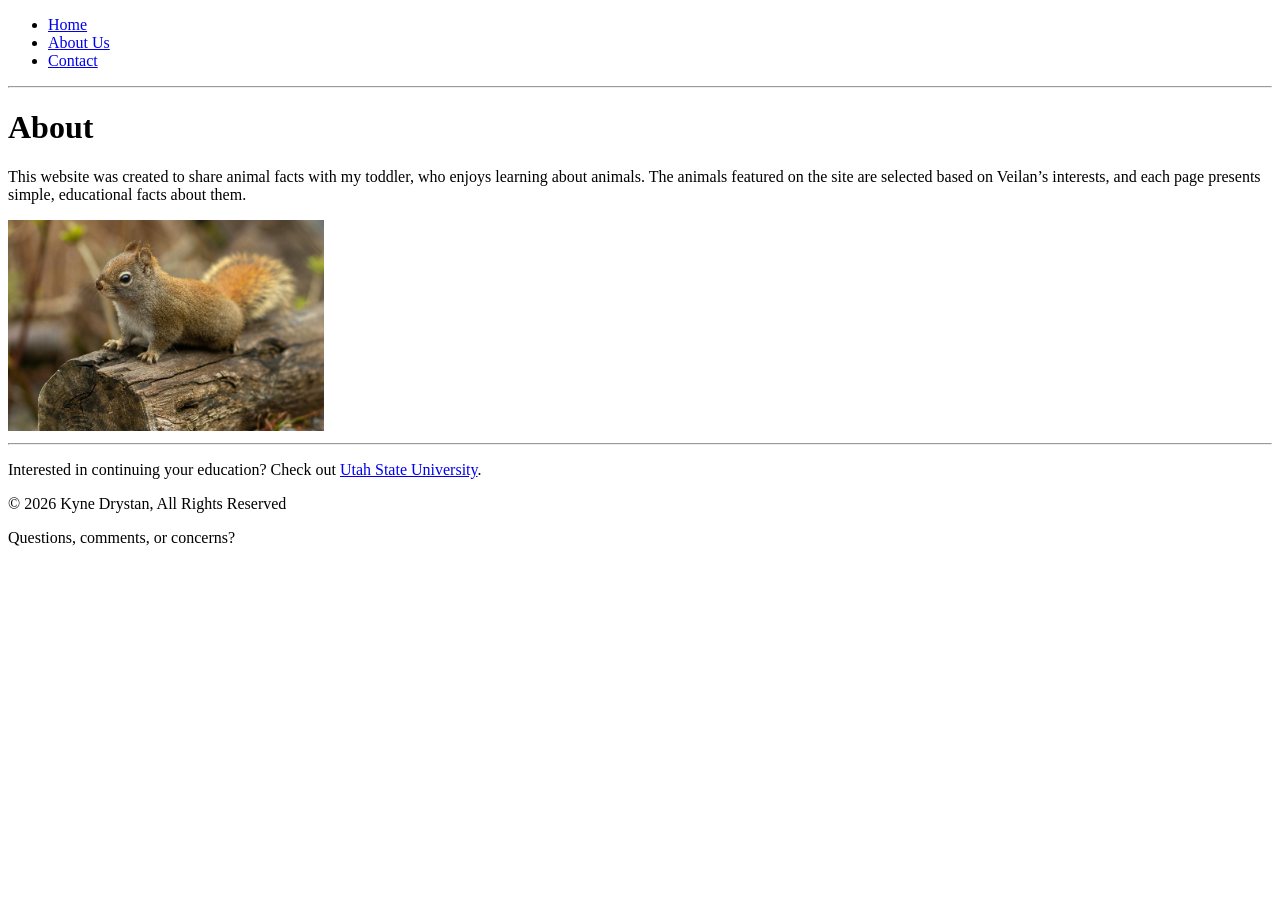
==== about.html @ e60e8de1 "Remove banner image from about.html" ====
<!DOCTYPE html>
<html>
<head>
<title>Veilan's World of Animals: About</title>
</head>
<body>

<header>

    <ul>
      <li><a href="index.html">Home</a></li>
      <li><a href="about.html">About Us</a></li>
      <li><a href="contact.html">Contact</a></li>
    </ul>
</header>

<hr>
  
  <h1>About</h1>
  <p>
    This website was created to share animal facts with my toddler, who enjoys learning about animals.
    The animals featured on the site are selected based on Veilan’s interests, and each page presents simple, educational facts about them.
  </p>
  
  <img src="images/squirrel-about.jpg" alt="Small brown squirrel sitting on a log." style=width:25%;>
  
<hr>

<footer>
  <p>Interested in continuing your education? Check out <a href="http://usu/edu">Utah State University</a>.</p>
  &copy; 2026 Kyne Drystan, All Rights Reserved
  <p>Questions, comments, or concerns? <a href="mailto:a02472801@aggies.usu.edu"></a></p>
</footer>

</body>
</html>
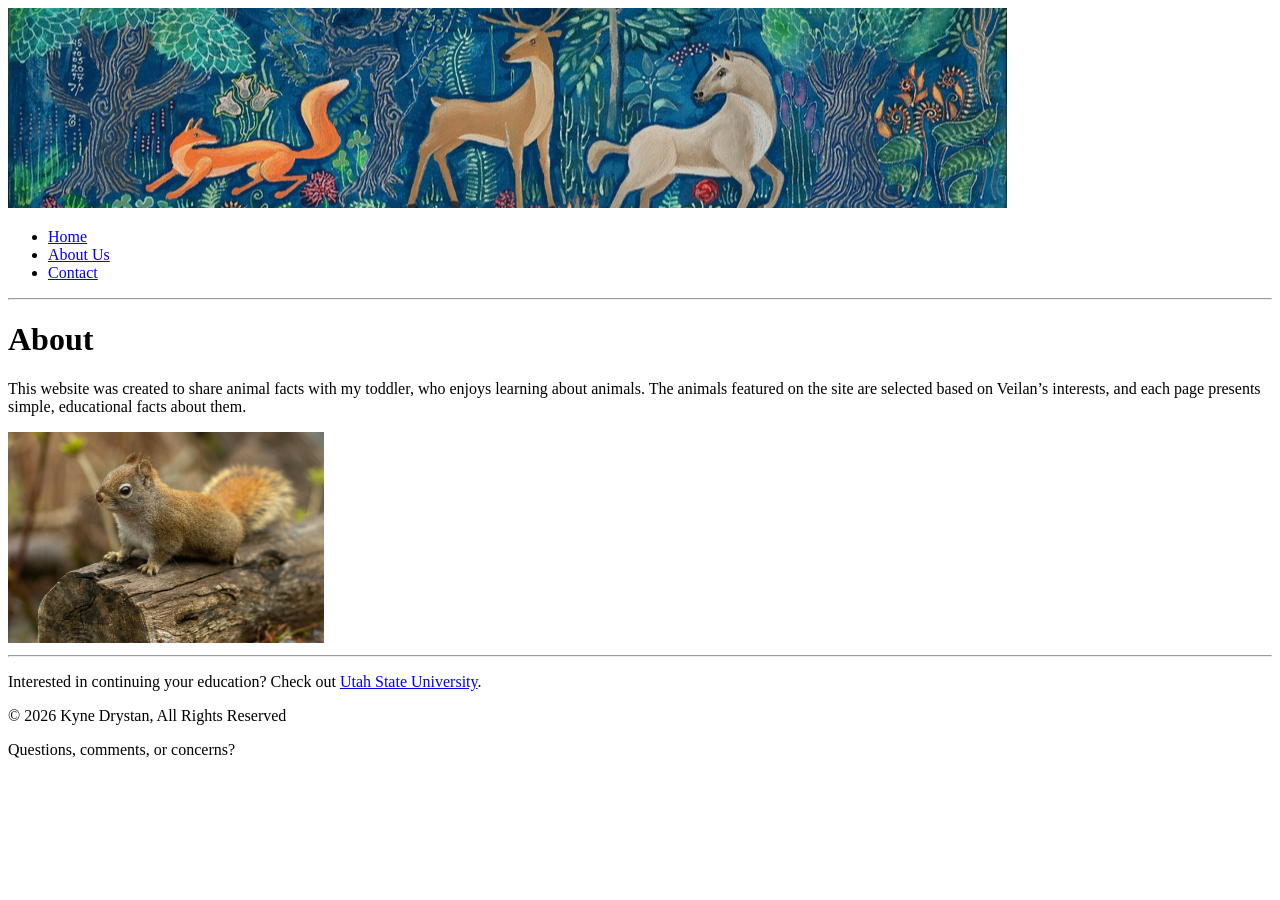
==== commit c0022c5b: "Update about.html" ====
--- a/about.html
+++ b/about.html
@@ -6,7 +6,7 @@
 <body>
 
 <header>
-
+  <img src="images/banner.jpg" alt="Illustration of a fox, deer, and horse with woodland background.">
     <ul>
       <li><a href="index.html">Home</a></li>
       <li><a href="about.html">About Us</a></li>
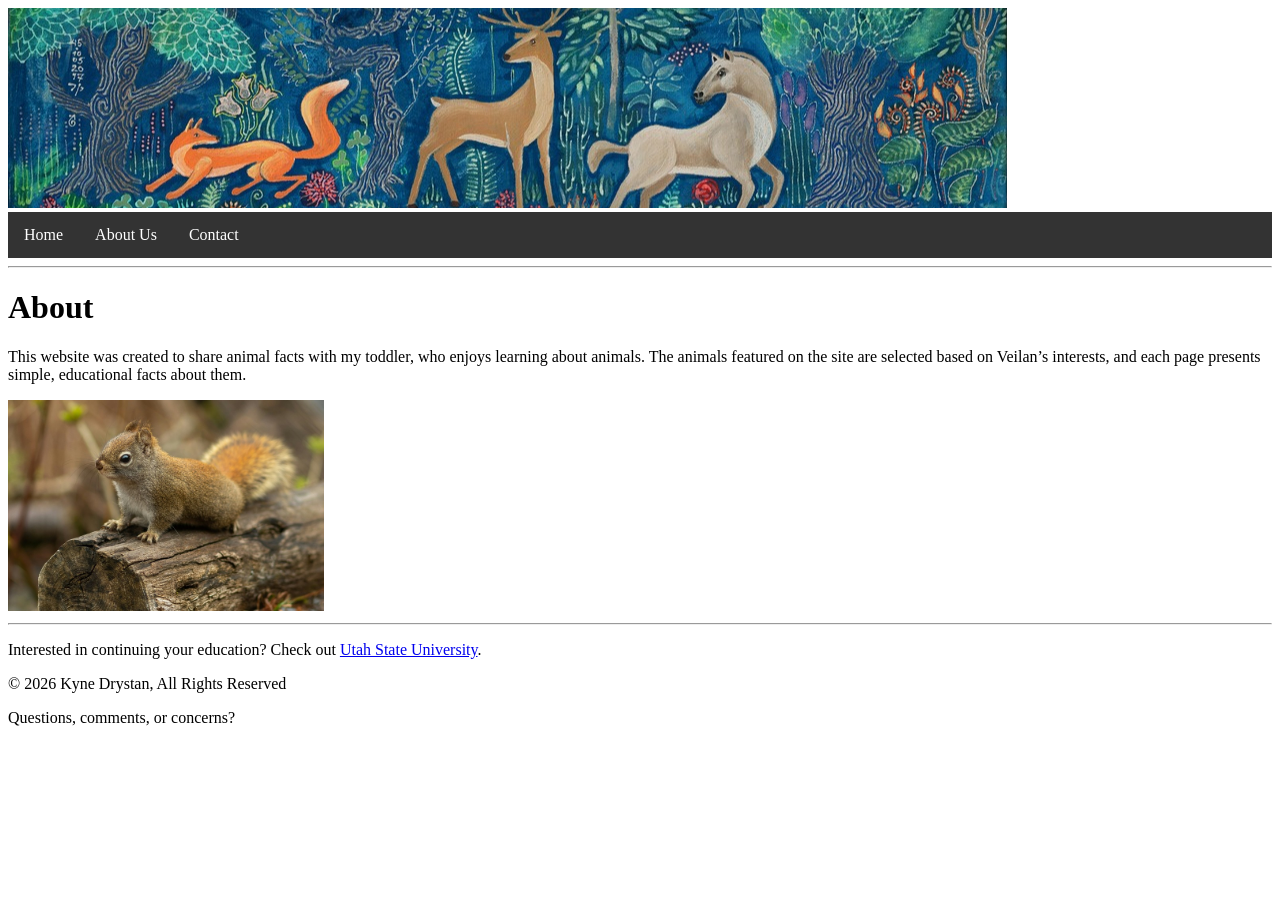
==== commit 18478991: "Update page title and add stylesheet link" ====
--- a/about.html
+++ b/about.html
@@ -1,7 +1,8 @@
 <!DOCTYPE html>
 <html>
 <head>
-<title>Veilan's World of Animals: About</title>
+  <title>Veilan's World of Animals: Home</title>
+  <link rel="stylesheet" href="css/styles.css">
 </head>
 <body>
 
--- a/css/styles.css
+++ b/css/styles.css
@@ -0,0 +1,23 @@
+ul {
+  list-style-type: none;
+  margin: 0;
+  padding: 0;
+  overflow: hidden;
+  background-color: #333333;
+}
+
+ul li {
+  float: left;
+}
+
+ul li a {
+  display: block;
+  color: white;
+  text-align: center;
+  padding: 14px 16px;
+  text-decoration: none;
+}
+
+ul li a:hover {
+  background-color: #111111;
+}
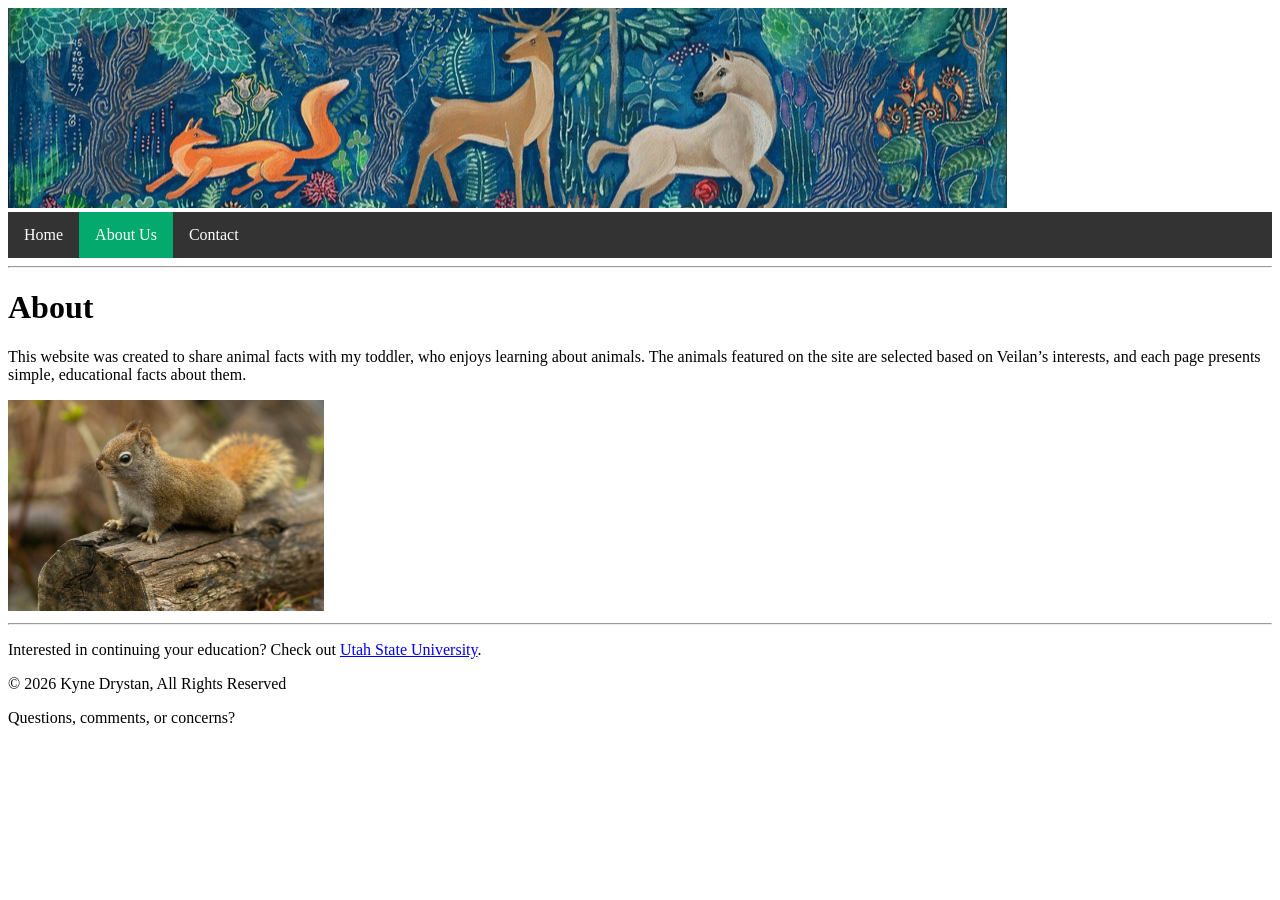
==== commit 3f151a21: "Highlight active link in About Us navigation" ====
--- a/about.html
+++ b/about.html
@@ -10,7 +10,7 @@
   <img src="images/banner.jpg" alt="Illustration of a fox, deer, and horse with woodland background.">
     <ul>
       <li><a href="index.html">Home</a></li>
-      <li><a href="about.html">About Us</a></li>
+      <li><a class="active" href="about.html">About Us</a></li>
       <li><a href="contact.html">Contact</a></li>
     </ul>
 </header>
--- a/css/styles.css
+++ b/css/styles.css
@@ -6,11 +6,11 @@
   background-color: #333333;
 }
 
-ul li {
+li {
   float: left;
 }
 
-ul li a {
+li a {
   display: block;
   color: white;
   text-align: center;
@@ -18,6 +18,10 @@
   text-decoration: none;
 }
 
-ul li a:hover {
+li a:hover:not(.active) {
   background-color: #111111;
 }
+
+.active {
+  background-color: #04AA6D;
+}
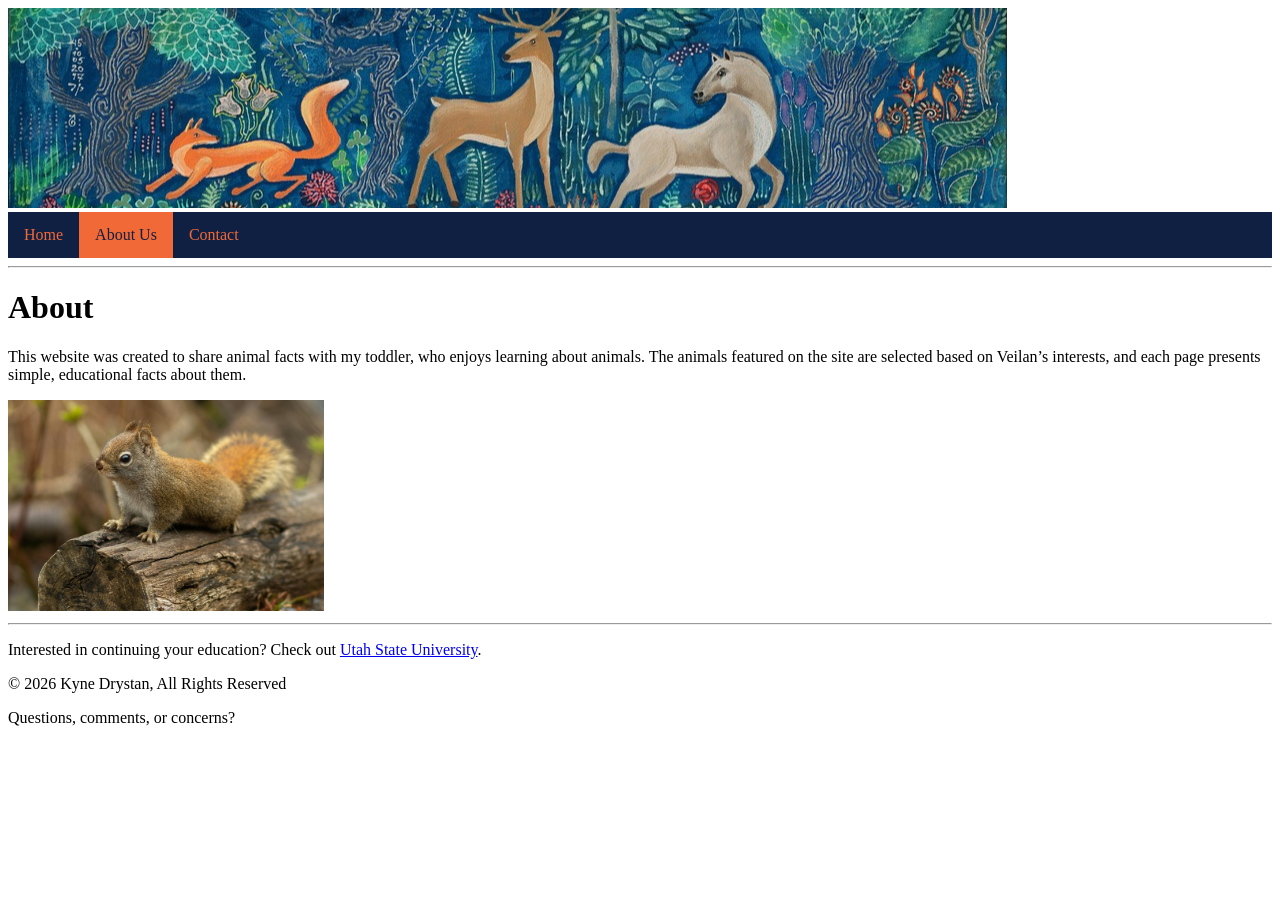
==== commit 47759a12: "Add navigation menu to about.html" ====
--- a/about.html
+++ b/about.html
@@ -8,12 +8,15 @@
 
 <header>
   <img src="images/banner.jpg" alt="Illustration of a fox, deer, and horse with woodland background.">
-    <ul>
-      <li><a href="index.html">Home</a></li>
-      <li><a class="active" href="about.html">About Us</a></li>
-      <li><a href="contact.html">Contact</a></li>
-    </ul>
 </header>
+
+<nav>
+  <ul>
+    <li><a href="index.html">Home</a></li>
+    <li><a class="active" href="about.html">About Us</a></li>
+    <li><a href="contact.html">Contact</a></li>
+  </ul>
+</nav>
 
 <hr>
   
--- a/css/styles.css
+++ b/css/styles.css
@@ -1,27 +1,49 @@
-ul {
+/* Styles for the navigation bar */
+nav {
+  position: sticky;
+  top: 0;
+}
+
+nav ul {
   list-style-type: none;
   margin: 0;
   padding: 0;
   overflow: hidden;
-  background-color: #333333;
+  background-color: #102042;
 }
 
-li {
+nav ul li {
   float: left;
 }
 
-li a {
+nav ul li a {
   display: block;
-  color: white;
+  color: #F26938;
   text-align: center;
   padding: 14px 16px;
   text-decoration: none;
 }
 
-li a:hover:not(.active) {
-  background-color: #111111;
+nav ul li a:hover:not(.active) {
+  background-color: #054E31;
+  color: #C9AD86;
 }
 
 .active {
-  background-color: #04AA6D;
+  background-color: #F26938;
+  color: #102042;
 }
+
+/* Coming soon */
+.coming-soon {
+  border: 1px solid #102042;
+  padding: 15px;
+  margin: 0 auto 25px auto;
+  width: fit-content;
+  text-align: center;
+}
+
+/* Homepage Image Previews */
+.preview {
+  width: 25%
+}
